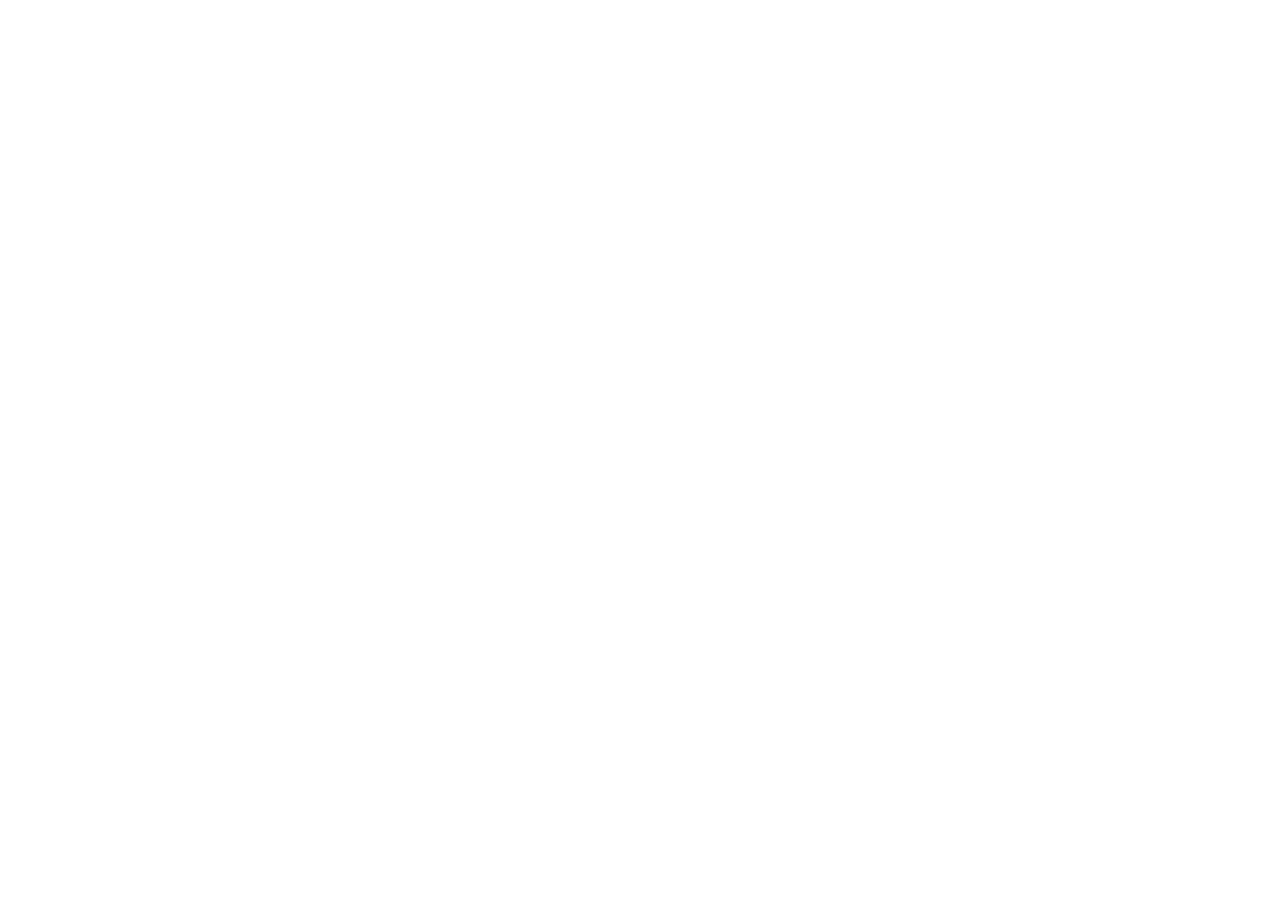
==== exemplo function/index.html @ c26a198b "estudo de java script" ====
<!DOCTYPE html>
<html lang="pt-br">
<head>
    <meta charset="UTF-8">
    <meta name="viewport" content="width=device-width, initial-scale=1.0">
    <title>Teste Js Function</title>
</head>
<body>
    <p id=""></p>
    <script src="script.js"></script>
</body>
</html>
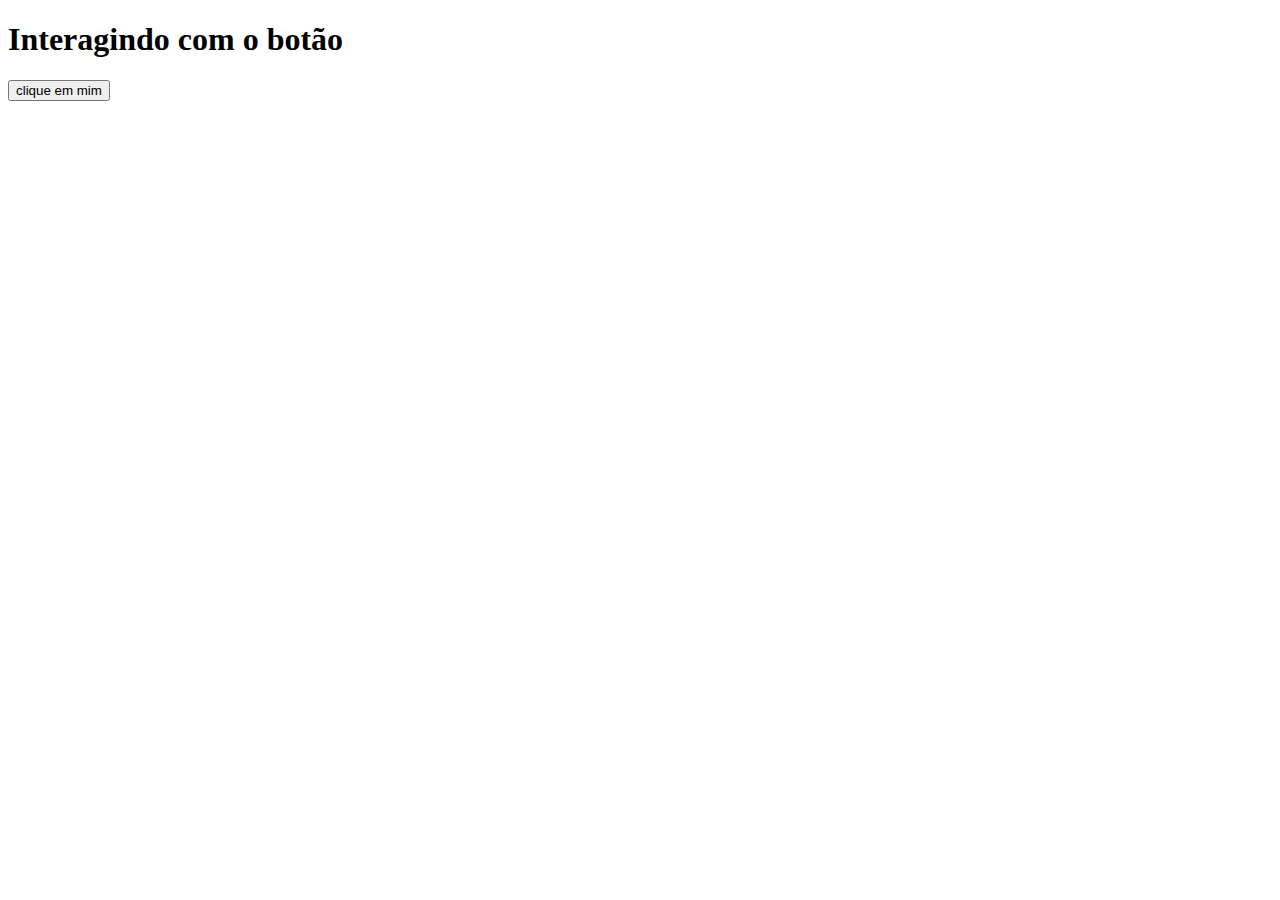
==== commit df7f52d5: "functions" ====
--- a/exemplo function/index.html
+++ b/exemplo function/index.html
@@ -6,7 +6,8 @@
     <title>Teste Js Function</title>
 </head>
 <body>
-    <p id=""></p>
+    <h1 >Interagindo com o botão</h1>
+    <button onclick="clicou()">clique em mim</button>
     <script src="script.js"></script>
 </body>
 </html>